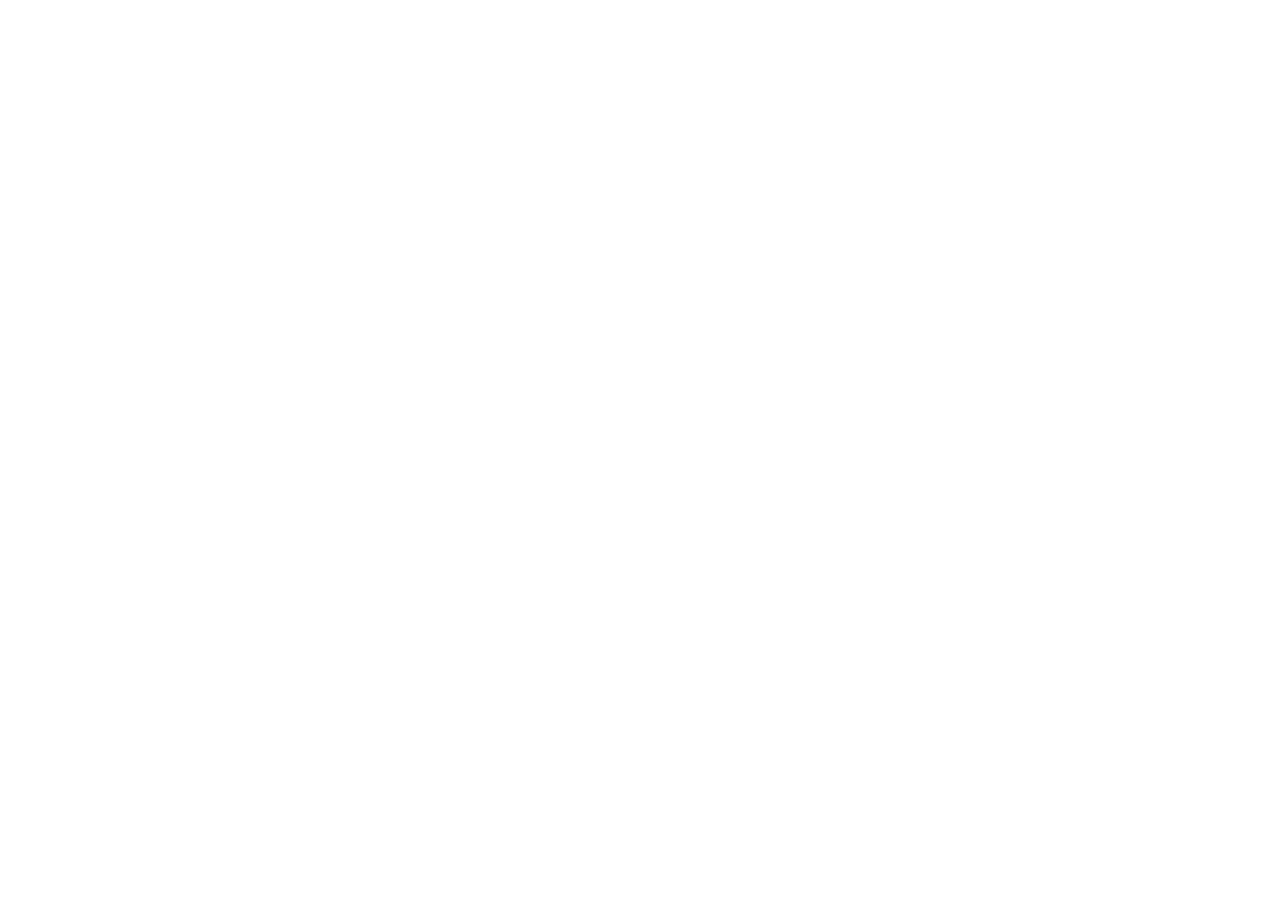
==== index.html @ 71a28080 "Project: Start + Struttura + ReadMe + Framework" ====
<!DOCTYPE html>
<html lang="en">
    <head>
        <meta charset="UTF-8">
        <meta http-equiv="X-UA-Compatible" content="IE=edge">
        <meta name="viewport" content="width=device-width, initial-scale=1.0">
        <link rel="stylesheet" href="css/12bool.css">
        <link rel="stylesheet" href="css/style.css">
        <title>12Bool</title>
    </head>
    <body>
        
    </body>
</html>
---- css/12bool.css ----
/* Regola di Reset */

* {
    padding: 0;
    margin: 0;
    box-sizing: border-box;
}

/* Container */

.container {
    max-width: 1170px;
    margin: 0 auto;
}

.container-fluid {
    max-width: 100%;
    width: 100%;
}

/* General */

.row {
    display: flex;
    flex-direction: row;
    flex-wrap: wrap;
}

[class*='col-'] {
    flex: 0 0 auto;
}

/* Larghezza Colonne XS*/

.col-xs {
    flex-grow: 1;
    max-width: 100%;
    flex-basis: 0;
}

.col-xs-1 {
    flex-basis: calc((100% / 12) * 1);
    max-width: calc((100% / 12) * 1);
}

.col-xs-2 {
    flex-basis: calc((100% / 12) * 2);
    max-width: calc((100% / 12) * 2);
}

.col-xs-3 {
    flex-basis: calc((100% / 12) * 3);
    max-width: calc((100% / 12) * 3);
}

.col-xs-4 {
    flex-basis: calc((100% / 12) * 4);
    max-width: calc((100% / 12) * 4);
}

.col-xs-5 {
    flex-basis: calc((100% / 12) * 5);
    max-width: calc((100% / 12) * 5);
}

.col-xs-6 {
    flex-basis: calc((100% / 12) * 6);
    max-width: calc((100% / 12) * 6);
}

.col-xs-7 {
    flex-basis: calc((100% / 12) * 7);
    max-width: calc((100% / 12) * 7);
}

.col-xs-8 {
    flex-basis: calc((100% / 12) * 8);
    max-width: calc((100% / 12) * 8);
}

.col-xs-9 {
    flex-basis: calc((100% / 12) * 9);
    max-width: calc((100% / 12) * 9);
}

.col-xs-10 {
    flex-basis: calc((100% / 12) * 10);
    max-width: calc((100% / 12) * 10);
}

.col-xs-11 {
    flex-basis: calc((100% / 12) * 11);
    max-width: calc((100% / 12) * 11);
}

.col-xs-12 {
    flex-basis: calc((100% / 12) * 12);
    max-width: calc((100% / 12) * 12);
}

/* Margini XS */

.col-xs-offset-1 {
    margin-left: calc((100% / 12) * 1);
}

.col-xs-offset-2 {
    margin-left: calc((100% / 12) * 2);
}

.col-xs-offset-3 {
    margin-left: calc((100% / 12) * 3);
}

.col-xs-offset-4 {
    margin-left: calc((100% / 12) * 4);
}

.col-xs-offset-5 {
    margin-left: calc((100% / 12) * 5);
}

.col-xs-offset-6 {
    margin-left: calc((100% / 12) * 6);
}

.col-xs-offset-7 {
    margin-left: calc((100% / 12) * 7);
}

.col-xs-offset-8 {
    margin-left: calc((100% / 12) * 8);
}

.col-xs-offset-9 {
    margin-left: calc((100% / 12) * 9);
}

.col-xs-offset-10 {
    margin-left: calc((100% / 12) * 10);
}

.col-xs-offset-11 {
    margin-left: calc((100% / 12) * 11);
}

/* ------------------------------------------------------------ */

/* Larghezza Colonne SM */

@media all and (min-width: 576px) {

    .col-sm {
        flex-grow: 1;
        max-width: 100%;
        flex-basis: 0;
    }
    
    .col-sm-1 {
        flex-basis: calc((100% / 12) * 1);
        max-width: calc((100% / 12) * 1);
    }

    .col-sm-2 {
        flex-basis: calc((100% / 12) * 2);
        max-width: calc((100% / 12) * 2);
    }

    .col-sm-3 {
        flex-basis: calc((100% / 12) * 3);
        max-width: calc((100% / 12) * 3);
    }

    .col-sm-4 {
        flex-basis: calc((100% / 12) * 4);
        max-width: calc((100% / 12) * 4);
    }

    .col-sm-5 {
        flex-basis: calc((100% / 12) * 5);
        max-width: calc((100% / 12) * 5);
    }

    .col-sm-6 {
        flex-basis: calc((100% / 12) * 6);
        max-width: calc((100% / 12) * 6);
    }

    .col-sm-7 {
        flex-basis: calc((100% / 12) * 7);
        max-width: calc((100% / 12) * 7);
    }

    .col-sm-8 {
        flex-basis: calc((100% / 12) * 8);
        max-width: calc((100% / 12) * 8);
    }

    .col-sm-9 {
        flex-basis: calc((100% / 12) * 9);
        max-width: calc((100% / 12) * 9);
    }

    .col-sm-10 {
        flex-basis: calc((100% / 12) * 10);
        max-width: calc((100% / 12) * 10);
    }

    .col-sm-11 {
        flex-basis: calc((100% / 12) * 11);
        max-width: calc((100% / 12) * 11);
    }

    .col-sm-12 {
        flex-basis: calc((100% / 12) * 12);
        max-width: calc((100% / 12) * 12);
    }

    /* Margini SM */

    .col-sm-offset-1 {
        margin-left: calc((100% / 12) * 1);
    }

    .col-sm-offset-2 {
        margin-left: calc((100% / 12) * 2);
    }

    .col-sm-offset-3 {
        margin-left: calc((100% / 12) * 3);
    }

    .col-sm-offset-4 {
        margin-left: calc((100% / 12) * 4);
    }

    .col-sm-offset-5 {
        margin-left: calc((100% / 12) * 5);
    }

    .col-sm-offset-6 {
        margin-left: calc((100% / 12) * 6);
    }

    .col-sm-offset-7 {
        margin-left: calc((100% / 12) * 7);
    }

    .col-sm-offset-8 {
        margin-left: calc((100% / 12) * 8);
    }

    .col-sm-offset-9 {
        margin-left: calc((100% / 12) * 9);
    }

    .col-sm-offset-10 {
        margin-left: calc((100% / 12) * 10);
    }

    .col-sm-offset-11 {
        margin-left: calc((100% / 12) * 11);
    }

}

/* ------------------------------------------------------------ */

/* Larghezza Colonne MD */

@media all and (min-width: 768px) {

    .col-md {
        flex-grow: 1;
        max-width: 100%;
        flex-basis: 0;
    }

    .col-md-1 {
        flex-basis: calc((100% / 12) * 1);
        max-width: calc((100% / 12) * 1);
    }

    .col-md-2 {
        flex-basis: calc((100% / 12) * 2);
        max-width: calc((100% / 12) * 2);
    }

    .col-md-3 {
        flex-basis: calc((100% / 12) * 3);
        max-width: calc((100% / 12) * 3);
    }

    .col-md-4 {
        flex-basis: calc((100% / 12) * 4);
        max-width: calc((100% / 12) * 4);
    }

    .col-md-5 {
        flex-basis: calc((100% / 12) * 5);
        max-width: calc((100% / 12) * 5);
    }

    .col-md-6 {
        flex-basis: calc((100% / 12) * 6);
        max-width: calc((100% / 12) * 6);
    }

    .col-md-7 {
        flex-basis: calc((100% / 12) * 7);
        max-width: calc((100% / 12) * 7);
    }

    .col-md-8 {
        flex-basis: calc((100% / 12) * 8);
        max-width: calc((100% / 12) * 8);
    }

    .col-md-9 {
        flex-basis: calc((100% / 12) * 9);
        max-width: calc((100% / 12) * 9);
    }

    .col-md-10 {
        flex-basis: calc((100% / 12) * 10);
        max-width: calc((100% / 12) * 10);
    }

    .col-md-11 {
        flex-basis: calc((100% / 12) * 11);
        max-width: calc((100% / 12) * 11);
    }

    .col-md-12 {
        flex-basis: calc((100% / 12) * 12);
        max-width: calc((100% / 12) * 12);
    }

    /* Margini MD */

    .col-md-offset-1 {
        margin-left: calc((100% / 12) * 1);
    }

    .col-md-offset-2 {
        margin-left: calc((100% / 12) * 2);
    }

    .col-md-offset-3 {
        margin-left: calc((100% / 12) * 3);
    }

    .col-md-offset-4 {
        margin-left: calc((100% / 12) * 4);
    }

    .col-md-offset-5 {
        margin-left: calc((100% / 12) * 5);
    }

    .col-md-offset-6 {
        margin-left: calc((100% / 12) * 6);
    }

    .col-md-offset-7 {
        margin-left: calc((100% / 12) * 7);
    }

    .col-md-offset-8 {
        margin-left: calc((100% / 12) * 8);
    }

    .col-md-offset-9 {
        margin-left: calc((100% / 12) * 9);
    }

    .col-md-offset-10 {
        margin-left: calc((100% / 12) * 10);
    }

    .col-md-offset-11 {
        margin-left: calc((100% / 12) * 11);
    }

}

/* ------------------------------------------------------------ */

/* Larghezza Colonne LG */

@media all and (min-width: 992px) {

    .col-lg {
        flex-grow: 1;
        max-width: 100%;
        flex-basis: 0;
    }

    .col-lg-1 {
        flex-basis: calc((100% / 12) * 1);
        max-width: calc((100% / 12) * 1);
    }

    .col-lg-2 {
        flex-basis: calc((100% / 12) * 2);
        max-width: calc((100% / 12) * 2);
    }

    .col-lg-3 {
        flex-basis: calc((100% / 12) * 3);
        max-width: calc((100% / 12) * 3);
    }

    .col-lg-4 {
        flex-basis: calc((100% / 12) * 4);
        max-width: calc((100% / 12) * 4);
    }

    .col-lg-5 {
        flex-basis: calc((100% / 12) * 5);
        max-width: calc((100% / 12) * 5);
    }

    .col-lg-6 {
        flex-basis: calc((100% / 12) * 6);
        max-width: calc((100% / 12) * 6);
    }

    .col-lg-7 {
        flex-basis: calc((100% / 12) * 7);
        max-width: calc((100% / 12) * 7);
    }

    .col-lg-8 {
        flex-basis: calc((100% / 12) * 8);
        max-width: calc((100% / 12) * 8);
    }

    .col-lg-9 {
        flex-basis: calc((100% / 12) * 9);
        max-width: calc((100% / 12) * 9);
    }

    .col-lg-10 {
        flex-basis: calc((100% / 12) * 10);
        max-width: calc((100% / 12) * 10);
    }

    .col-lg-11 {
        flex-basis: calc((100% / 12) * 11);
        max-width: calc((100% / 12) * 11);
    }

    .col-lg-12 {
        flex-basis: calc((100% / 12) * 12);
        max-width: calc((100% / 12) * 12);
    }

    /* Margini LG */

    .col-lg-offset-1 {
        margin-left: calc((100% / 12) * 1);
    }

    .col-lg-offset-2 {
        margin-left: calc((100% / 12) * 2);
    }

    .col-lg-offset-3 {
        margin-left: calc((100% / 12) * 3);
    }

    .col-lg-offset-4 {
        margin-left: calc((100% / 12) * 4);
    }

    .col-lg-offset-5 {
        margin-left: calc((100% / 12) * 5);
    }

    .col-lg-offset-6 {
        margin-left: calc((100% / 12) * 6);
    }

    .col-lg-offset-7 {
        margin-left: calc((100% / 12) * 7);
    }

    .col-lg-offset-8 {
        margin-left: calc((100% / 12) * 8);
    }

    .col-lg-offset-9 {
        margin-left: calc((100% / 12) * 9);
    }

    .col-lg-offset-10 {
        margin-left: calc((100% / 12) * 10);
    }

    .col-lg-offset-11 {
        margin-left: calc((100% / 12) * 11);
    }

}
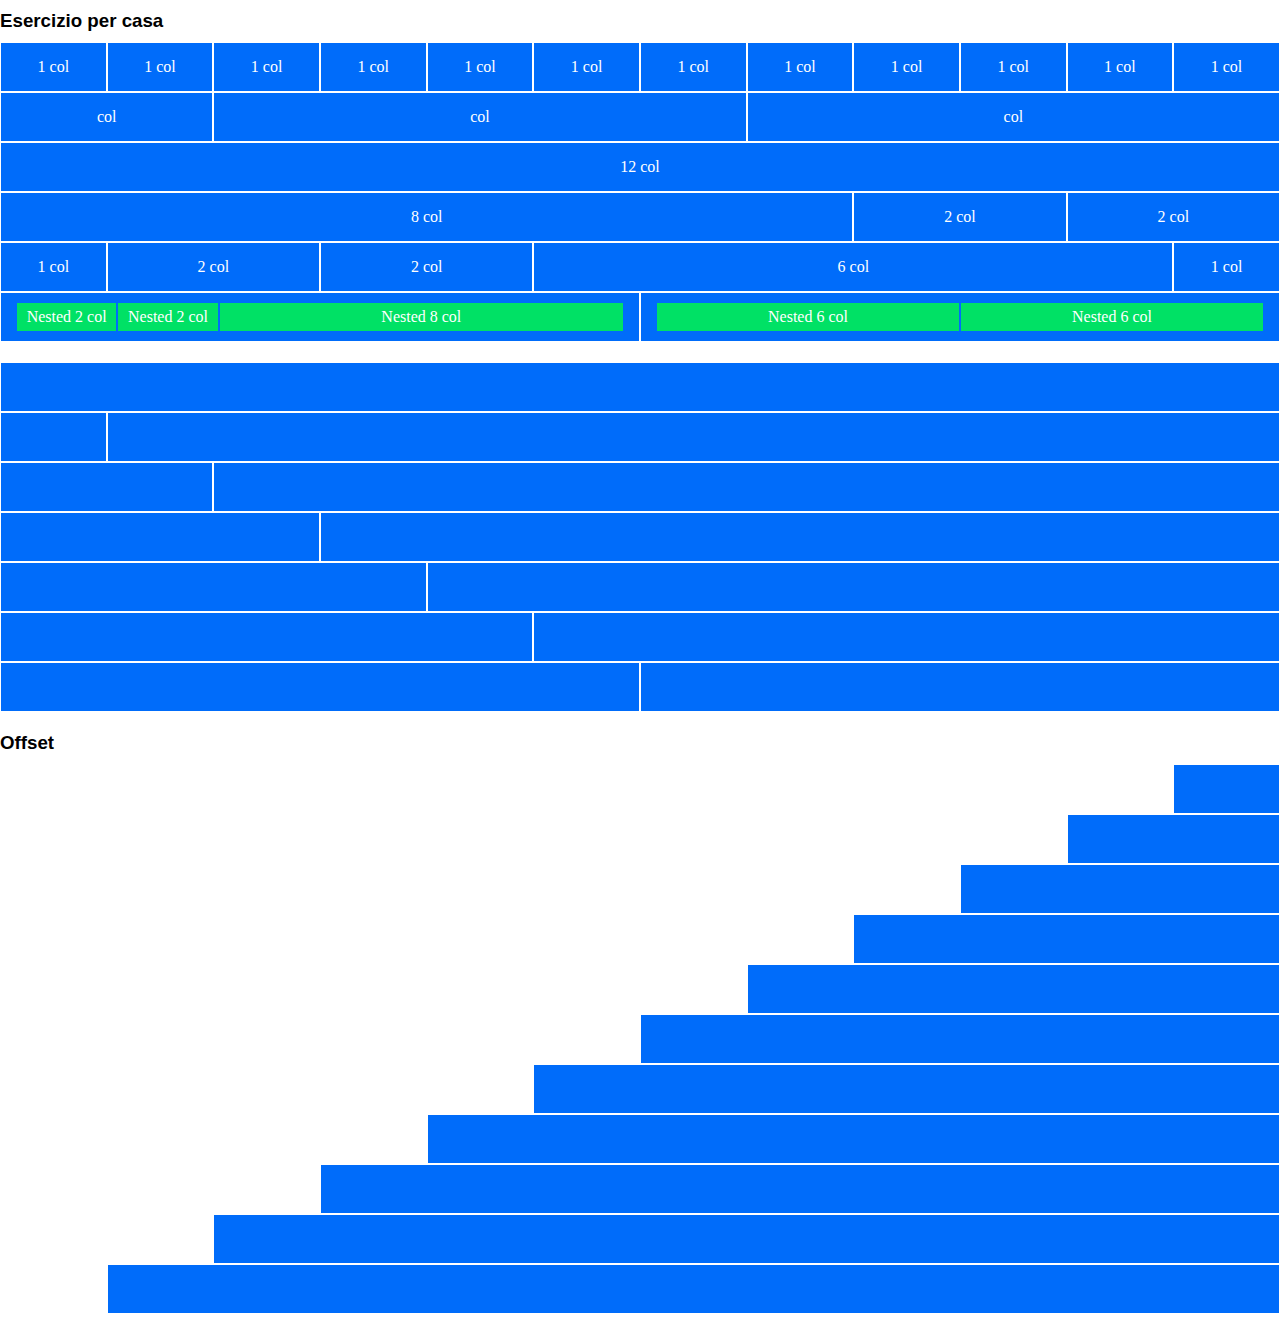
==== commit c8b9e0f4: "Project: Fine" ====
--- a/index.html
+++ b/index.html
@@ -9,6 +9,242 @@
         <title>12Bool</title>
     </head>
     <body>
-        
+        <h3 class="title">Esercizio per casa</h3>
+        <div class="container-fluid top">
+            <!-- Col 1 -->
+            <div class="row">
+                <div class="col-xs-1">
+                    <div class="box"> 1 col</div>
+                </div>
+                <div class="col-xs-1">
+                    <div class="box"> 1 col</div>
+                </div>
+                <div class="col-xs-1">
+                    <div class="box"> 1 col</div>
+                </div>
+                <div class="col-xs-1">
+                    <div class="box"> 1 col</div>
+                </div>
+                <div class="col-xs-1">
+                    <div class="box"> 1 col</div>
+                </div>
+                <div class="col-xs-1">
+                    <div class="box"> 1 col</div>
+                </div>
+                <div class="col-xs-1">
+                    <div class="box"> 1 col</div>
+                </div>
+                <div class="col-xs-1">
+                    <div class="box"> 1 col</div>
+                </div>
+                <div class="col-xs-1">
+                    <div class="box"> 1 col</div>
+                </div>
+                <div class="col-xs-1">
+                    <div class="box"> 1 col</div>
+                </div>
+                <div class="col-xs-1">
+                    <div class="box"> 1 col</div>
+                </div>
+                <div class="col-xs-1">
+                    <div class="box"> 1 col</div>
+                </div>
+            </div>
+            <!-- Col 2, Col 5, Col 5 -->
+            <div class="row">
+                <div class="col-xs-2">
+                    <div class="box">col</div>
+                </div>
+                <div class="col-xs-5">
+                    <div class="box">col</div>
+                </div>
+                <div class="col-xs-5">
+                    <div class="box">col</div>
+                </div>
+            </div>
+            <!-- Col 12 -->
+            <div class="row">
+                <div class="col-xs-12">
+                    <div class="box">12 col</div>
+                </div>
+            </div>
+            <!-- Col 8, Col 2, Col 2 -->
+            <div class="row">
+                <div class="col-xs-8">
+                    <div class="box">8 col</div>
+                </div>
+                <div class="col-xs-2">
+                    <div class="box">2 col</div>
+                </div>
+                <div class="col-xs-2">
+                    <div class="box">2 col</div>
+                </div>
+            </div>
+            <!-- Col 1, Col 2, Col 2, Col 6, Col 1 -->
+            <div class="row">
+                <div class="col-xs-1">
+                    <div class="box">1 col</div>
+                </div>
+                <div class="col-xs-2">
+                    <div class="box">2 col</div>
+                </div>
+                <div class="col-xs-2">
+                    <div class="box">2 col</div>
+                </div>
+                <div class="col-xs-6">
+                    <div class="box">6 col</div>
+                </div>
+                <div class="col-xs-1">
+                    <div class="box">1 col</div>
+                </div>
+            </div>
+            <!-- Nested box -->
+            <div class="row">
+                <div class="col-xs-6">
+                    <div class="box p-15">
+                        <div class="box-green col-xs-2">Nested 2 col</div>
+                        <div class="box-green col-xs-2">Nested 2 col</div>
+                        <div class="box-green col-xs-8">Nested 8 col</div>
+                    </div>
+                </div>
+                <div class="col-xs-6">
+                    <div class="box p-15">
+                        <div class="box-green col-xs-6">Nested 6 col</div>
+                        <div class="box-green col-xs-6">Nested 6 col</div>
+                    </div>
+                </div>
+            </div>
+        </div>
+        <div class="container-fluid middle">
+            <!-- Col 12 -->
+            <div class="row">
+                <div class="col-xs-12">
+                    <div class="box"></div>
+                </div>
+            </div>
+            <!-- Col 1, Col 11 -->
+            <div class="row">
+                <div class="col-xs-1">
+                    <div class="box"></div>
+                </div>
+                <div class="col-xs-11">
+                    <div class="box"></div>
+                </div>
+            </div>
+            <!-- Col 2, Col10 -->
+            <div class="row">
+                <div class="col-xs-2">
+                    <div class="box"></div>
+                </div>
+                <div class="col-xs-10">
+                    <div class="box"></div>
+                </div>
+            </div>
+            <!-- Col 3, Col 9 -->
+            <div class="row">
+                <div class="col-xs-3">
+                    <div class="box"></div>
+                </div>
+                <div class="col-xs-9">
+                    <div class="box"></div>
+                </div>
+            </div>
+            <!-- Col 4, Col 8 -->
+            <div class="row">
+                <div class="col-xs-4">
+                    <div class="box"></div>
+                </div>
+                <div class="col-xs-8">
+                    <div class="box"></div>
+                </div>
+            </div>
+            <!-- Col 5, Col 7 -->
+            <div class="row">
+                <div class="col-xs-5">
+                    <div class="box"></div>
+                </div>
+                <div class="col-xs-7">
+                    <div class="box"></div>
+                </div>
+            </div>
+            <!-- Col 6, Col 6 -->
+            <div class="row">
+                <div class="col-xs-6">
+                    <div class="box"></div>
+                </div>
+                <div class="col-xs-6">
+                    <div class="box"></div>
+                </div>
+            </div>
+        </div>
+        <div class="container-fluid bottom">
+            <h3 class="title">Offset</h3>
+            <!-- Col 1, Offset 11 -->
+            <div class="row">
+                <div class="col-xs-1 col-xs-offset-11">
+                    <div class="box"></div>
+                </div>
+            </div>
+            <!-- Col 2, Offset 10 -->
+            <div class="row">
+                <div class="col-xs-2 col-xs-offset-10">
+                    <div class="box"></div>
+                </div>
+            </div>
+            <!-- Col 3, Offset 9 -->
+            <div class="row">
+                <div class="col-xs-3 col-xs-offset-9">
+                    <div class="box"></div>
+                </div>
+            </div>
+            <!-- Col 4, Offset 8 -->
+            <div class="row">
+                <div class="col-xs-4 col-xs-offset-8">
+                    <div class="box"></div>
+                </div>
+            </div>
+            <!-- Col 5, Offset 7 -->
+            <div class="row">
+                <div class="col-xs-5 col-xs-offset-7">
+                    <div class="box"></div>
+                </div>
+            </div>
+            <!-- Col 6, Offset 6 -->
+            <div class="row">
+                <div class="col-xs-6 col-xs-offset-6">
+                    <div class="box"></div>
+                </div>
+            </div>
+            <!-- Col 7, Offset 5 -->
+            <div class="row">
+                <div class="col-xs-7 col-xs-offset-5">
+                    <div class="box"></div>
+                </div>
+            </div>
+            <!-- Col 8, Offset 4 -->
+            <div class="row">
+                <div class="col-xs-8 col-xs-offset-4">
+                    <div class="box"></div>
+                </div>
+            </div>
+            <!-- Col 9, Offset 3 -->
+            <div class="row">
+                <div class="col-xs-9 col-xs-offset-3">
+                    <div class="box"></div>
+                </div>
+            </div>
+            <!-- Col 10, Offset 2 -->
+            <div class="row">
+                <div class="col-xs-10 col-xs-offset-2">
+                    <div class="box"></div>
+                </div>
+            </div>
+            <!-- Col 11, Offset 1 -->
+            <div class="row">
+                <div class="col-xs-11 col-xs-offset-1">
+                    <div class="box"></div>
+                </div>
+            </div>
+        </div>
     </body>
 </html>--- a/css/style.css
+++ b/css/style.css
@@ -0,0 +1,38 @@
+:root {
+    --primary-color: #006CFA;
+    --secondary-color: #00E165;
+}
+
+.title {
+    margin: 10px 0;
+    font-family: Arial, Helvetica, sans-serif;
+    font-weight: 700;
+}
+
+.top, .middle, .bottom {
+    margin-bottom: 20px;
+}
+
+.p-15 {
+    padding: 15px;
+}
+
+.box {
+    background-color: var(--primary-color);
+    display: flex;
+    justify-content: center;
+    align-items: center;
+    border: 1px solid #fff;
+    color: #fff;
+    height: 50px;
+}
+
+.box-green {
+    background-color: var(--secondary-color);
+    display: flex;
+    height: 30px;
+    justify-content: center;
+    align-items: center;
+    border: 1px solid var(--primary-color);
+    color: #fff;
+}